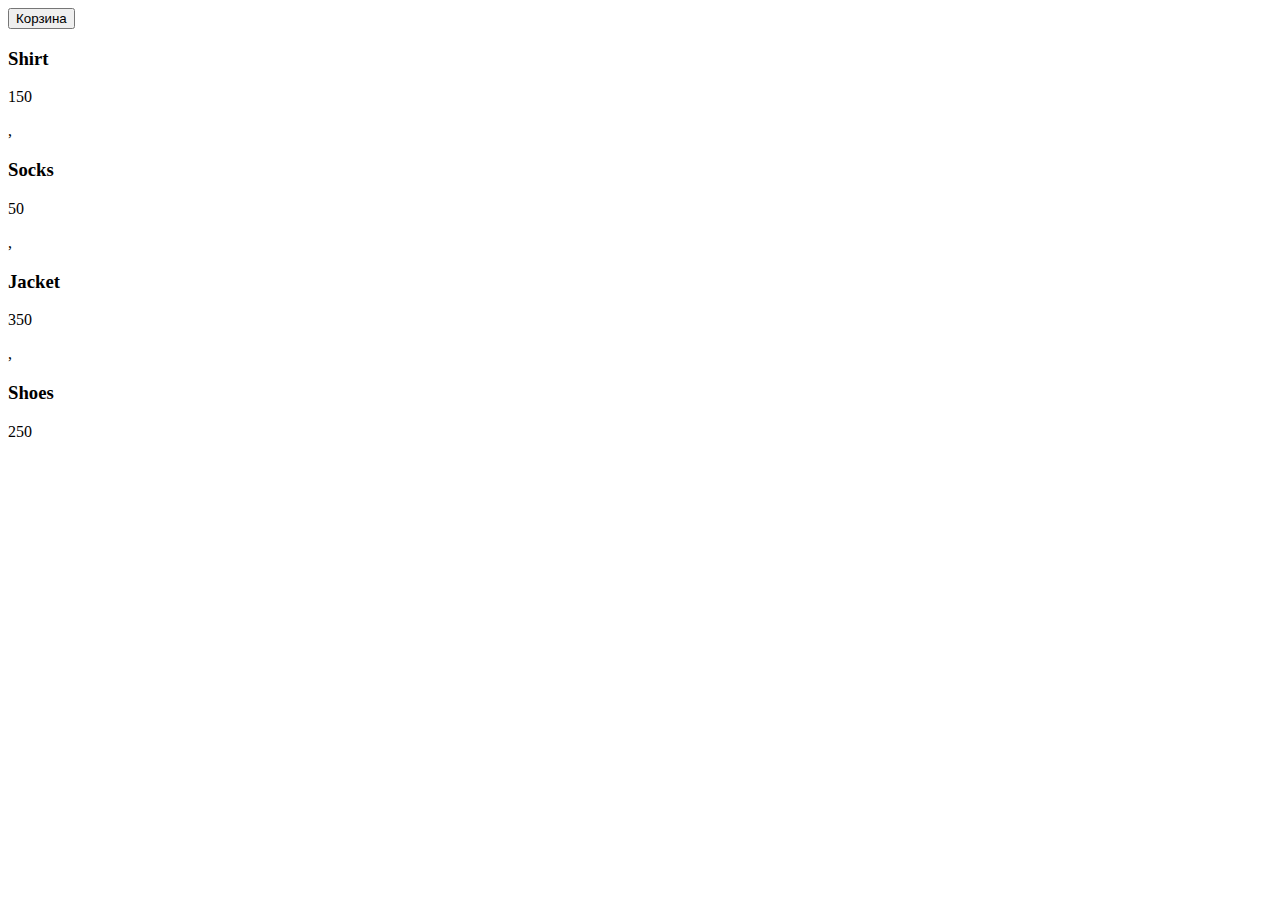
==== store/index.html @ 8913ff56 "из дз" ====
<!DOCTYPE html>
<html>
    <head>
        <title>katalog</title>
        <link rel="stylesheet" href="./style.css">

    </head>
    <body>
        <header>
            <button class="cart-button" type="button">Корзина</button>
        </header>
    <main>
            <div class="goods-list"></div>
    </main>
            <script src="js/main.js"></script>
    </body>
</html>
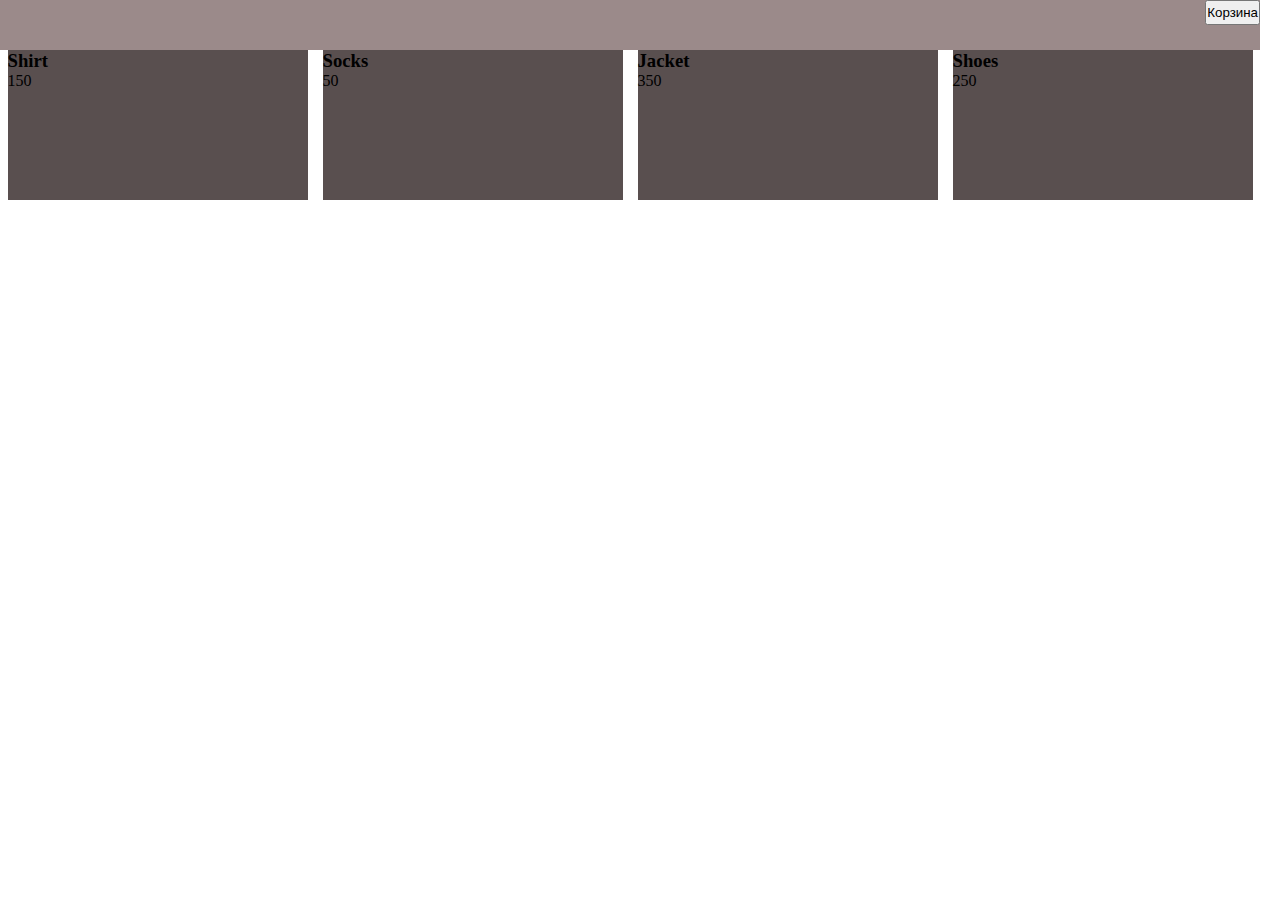
==== commit 70c8a741: "вспоминаю верстку" ====
--- a/store/index.html
+++ b/store/index.html
@@ -6,11 +6,15 @@
 
     </head>
     <body>
-        <header>
-            <button class="cart-button" type="button">Корзина</button>
+        <header class="header">
+            <div class="header_top"></div>
+            <div class="header_footer">
+                <button class="header_button" type="button">Корзина</button>
+            </div>
+            
         </header>
     <main>
-            <div class="goods-list"></div>
+            <div class="goodsList"></div>
     </main>
             <script src="js/main.js"></script>
     </body>
--- a/store/style.css
+++ b/store/style.css
@@ -0,0 +1,47 @@
+* {
+    margin: 0;
+    padding: 0;
+}
+
+body {
+    max-width: 1260px;
+
+}
+
+
+.header {
+margin: 0 auto;
+display: flex
+}
+.header_top{
+height: 50px;
+background: rgb(56, 177, 78);
+}
+.header_footer{
+    height: 50px;
+    width: 100%;
+    background: rgb(155, 138, 138);
+    display: flex;
+    justify-content: end;
+}
+.header_button{
+    margin: top 20px;
+}
+
+.goodsList {
+width: 1260px;
+margin: 0 auto;
+background: white;
+ display: flex;   
+}
+.goodsList_item {
+    width: 300px;
+    height: 150px;
+    margin: 0 auto;
+    background: rgb(89, 79, 79);
+    
+   
+}
+.header_button{
+    height: 50%;
+}
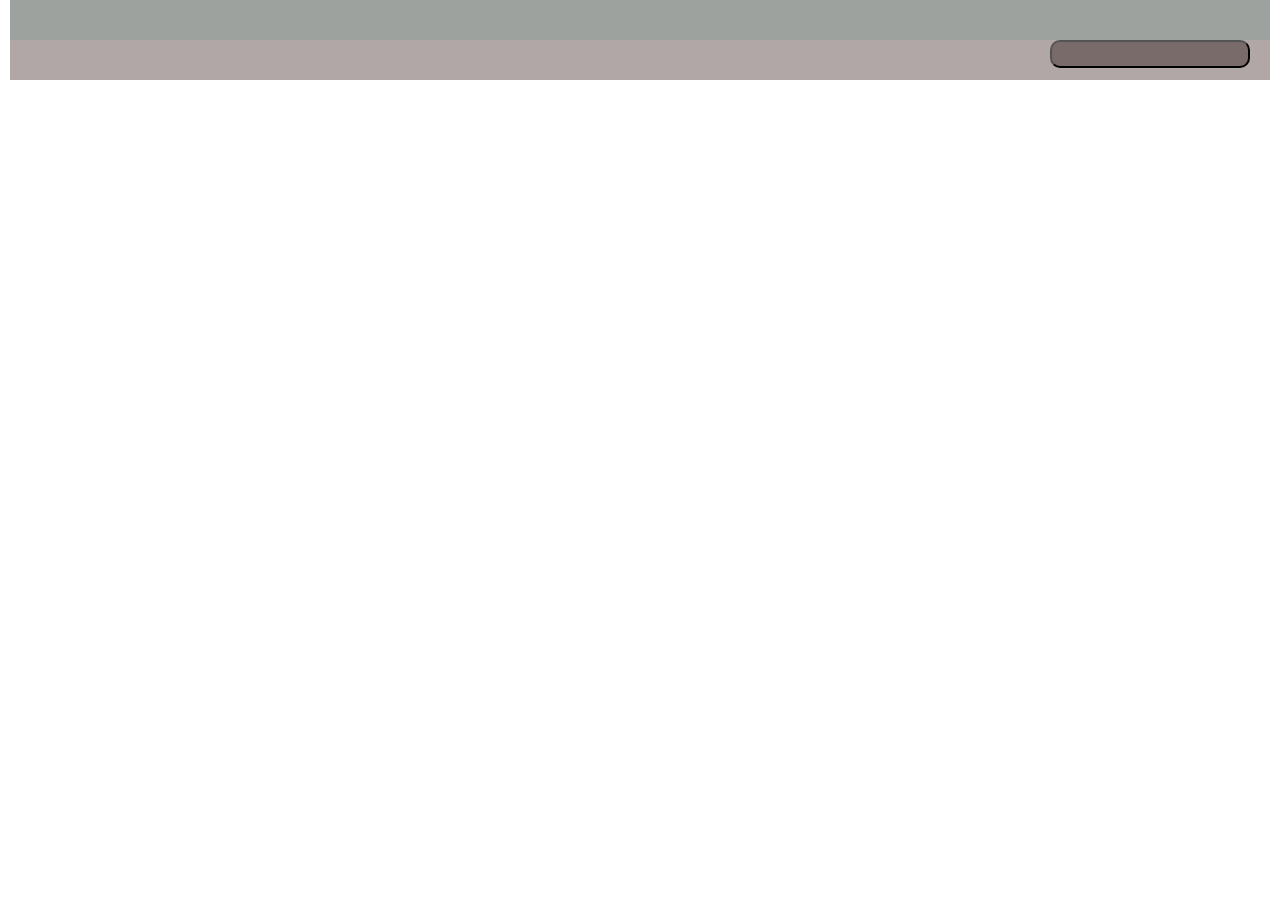
==== commit 6ecde26a: "ДЗ-3" ====
--- a/store/index.html
+++ b/store/index.html
@@ -9,7 +9,9 @@
         <header class="header">
             <div class="header_top"></div>
             <div class="header_footer">
-                <button class="header_button" type="button">Корзина</button>
+                <button class="header_button" type="button">
+                    <div class="cart"></div>
+                </button>
             </div>
             
         </header>
--- a/store/style.css
+++ b/store/style.css
@@ -2,46 +2,53 @@
     margin: 0;
     padding: 0;
 }
-
-body {
-    max-width: 1260px;
-
-}
-
-
 .header {
+max-width: 1260px;
 margin: 0 auto;
-display: flex
 }
 .header_top{
-height: 50px;
-background: rgb(56, 177, 78);
+height: 40px;
+background: rgb(158, 162, 158);
 }
 .header_footer{
-    height: 50px;
-    width: 100%;
-    background: rgb(155, 138, 138);
+    height: 40px;
+    background: rgb(178, 167, 167);
     display: flex;
     justify-content: end;
 }
 .header_button{
-    margin: top 20px;
+    margin-right: 20px;
+    width: 200px;
+    height: 70%;
+    align-items: center;
+    border-radius: 10px;
+    background: rgb(122, 107, 107);
+    
+}
+.cart{
+
+    background: rgb(142, 12, 12);
 }
 
 .goodsList {
-width: 1260px;
+max-width: 1260px;
 margin: 0 auto;
-background: white;
- display: flex;   
+ display: flex;
+ justify-content: space-around;
+ margin: 0 auto;  
 }
 .goodsList_item {
-    width: 300px;
-    height: 150px;
+    width: 200px;
+    height: 300px;
+    border: solid 1px;
+    
+}
+h3 {
+    width: 50%;
     margin: 0 auto;
-    background: rgb(89, 79, 79);
-    
-   
 }
-.header_button{
-    height: 50%;
+p {
+    margin: 0 auto;
+    width: 50%;
 }
+
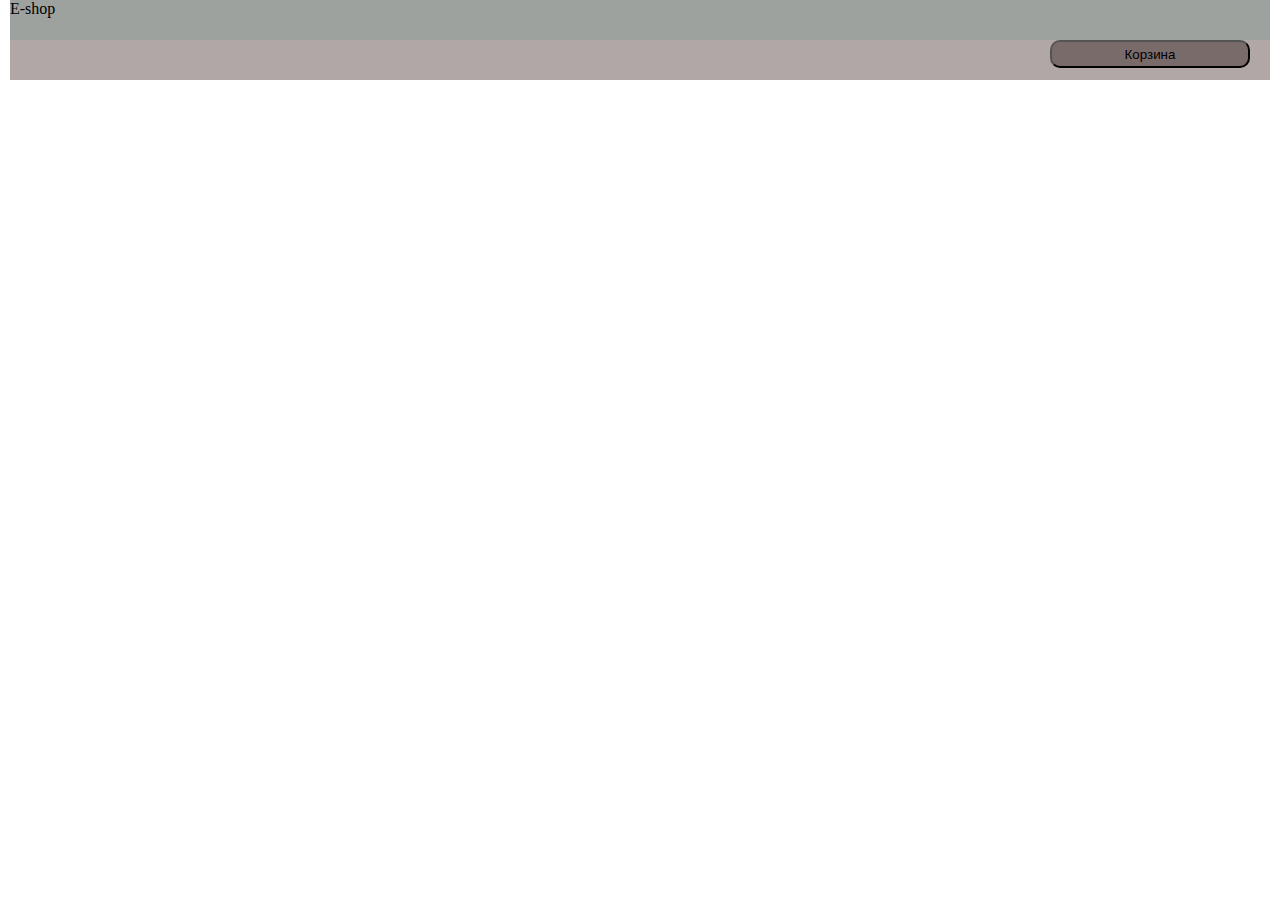
==== commit 66705a0c: "Исправления ДЗ-3" ====
--- a/store/index.html
+++ b/store/index.html
@@ -7,11 +7,10 @@
     </head>
     <body>
         <header class="header">
-            <div class="header_top"></div>
-            <div class="header_footer">
-                <button class="header_button" type="button">
-                    <div class="cart"></div>
-                </button>
+            <div class="header_logo">E-shop</div>
+            <div class="header_basket">
+                <button class="basket_btn" type="button">Корзина</button>
+                <div class="basket_elem disappear"></div>
             </div>
             
         </header>
--- a/store/style.css
+++ b/store/style.css
@@ -6,17 +6,17 @@
 max-width: 1260px;
 margin: 0 auto;
 }
-.header_top{
+.header_logo{
 height: 40px;
 background: rgb(158, 162, 158);
 }
-.header_footer{
+.header_basket{
     height: 40px;
     background: rgb(178, 167, 167);
     display: flex;
     justify-content: end;
 }
-.header_button{
+.basket_btn{
     margin-right: 20px;
     width: 200px;
     height: 70%;
@@ -25,9 +25,12 @@
     background: rgb(122, 107, 107);
     
 }
-.cart{
+.basket_elem{
 
     background: rgb(142, 12, 12);
+}
+.disappear{
+    display: none;
 }
 
 .goodsList {
